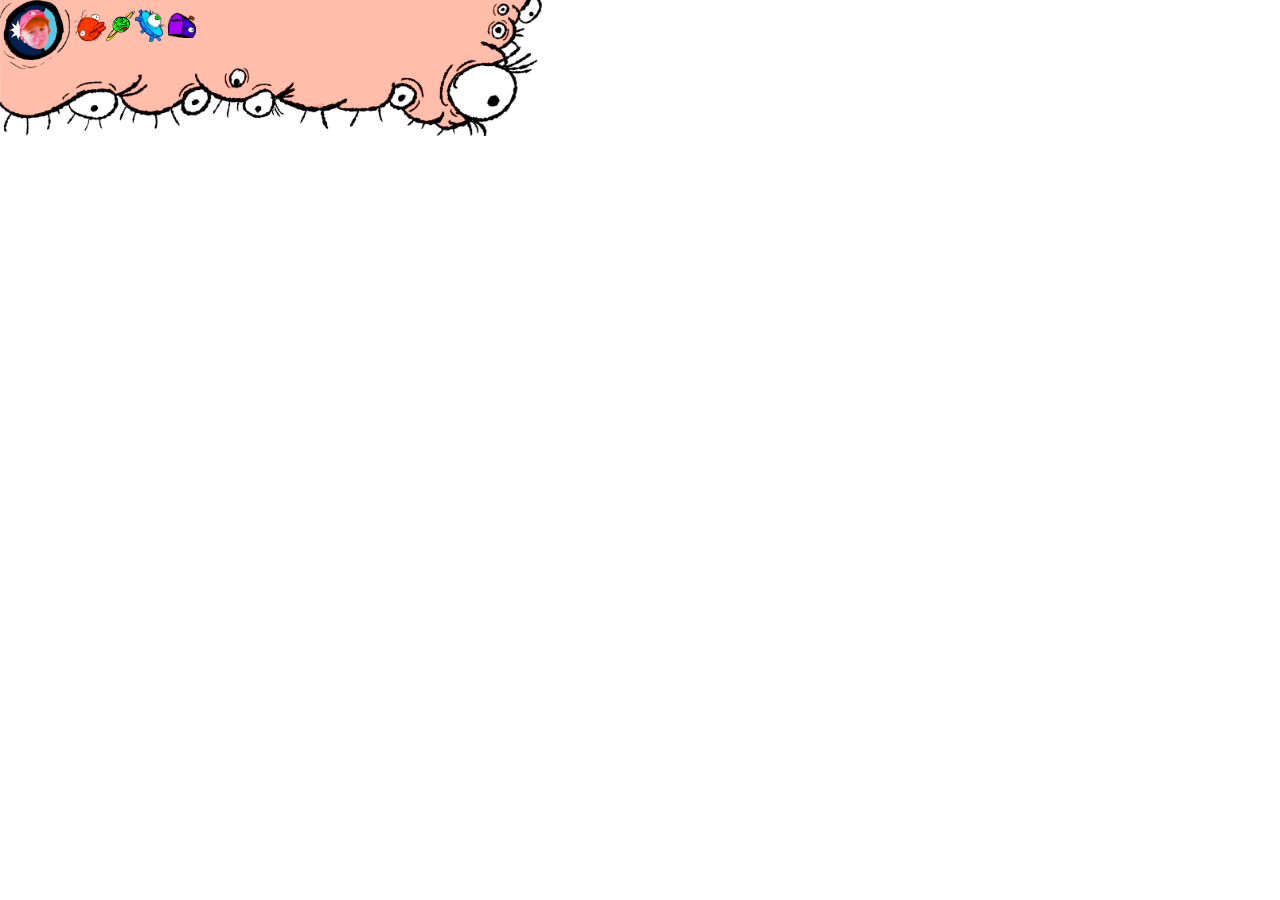
==== animation.html @ 380eb8f1 "started working on the Gallery page" ====
<!DOCTYPE html>
<html lang="en">
<head>
    <meta charset="UTF-8">
    <title>Email Me!</title>
    <link rel="icon" type="image/x-icon" href="img/TGFavicon.png">
    <meta name="description" content="Email Tyler Geske here!">
    <link href="id-style.css" rel="stylesheet" type="text/css" media="all">

</head>
<body>
<div class="leftnav">
    <div class="homecirc">
        <a href="https://teegoobo.com"><div class="myheadnav"></div> </a>
    </div>
    <section class="navbuttons">
        <a href="https://teegoobo.com/about"><div class="abtbut"></div></a>
        <a href="https://teegoobo.com/linkpage"><div class="linkicon"></div></a>
        <a href="https://teegoobo.com/site_updates"><div class="updicon"></div></a>
        <a href="#"><div class="emmeicon"></div></a>
    </section>
</div>
</body>
</html>
---- id-style.css ----
/* NOTE: this CSS file is for pages in the final project for GDES 2342 Interaction Design */
body {
    font-family: Arial, Helvetica, sans-serif;
}
section {
    border: 2px solid lightgray;
}

.topfiller {
    width: 100%;
    height: 30px;
}
/* navbar */
.leftnav {
    z-index:2;
    background-image: url('img/assets/upsidebarL.png');
    display:flex;
    position:absolute;
    background-size: 100%;
    width: 542px;
    height:136px;
    top:0vw;
    left:0vw;
    .homecirc {
        background-image: url('img/assets/navbar/homecirc2.png');
        display: flex;
        background-size: 100%;
        width: 5.5vw;
        height:5.4vw;
        justify-content:center;
        align-items:center;
    }
    .myheadnav {
        background-image: url('img/assets/me2004.png');
        background-color: transparent;
        background-size: 100%;
        width: 2.5vw;
        height: 3.2vw;
        margin-bottom: 0.75vw;
    }
    .myheadnav:hover {
        transform: rotate(-20deg);
    }
    .navbuttons {
        display: flex;
        flex-direction: row;
        height: 3vw;
        margin-top: 0.5vw;
        align-items: center;
        border: none;
        .abtbut {
            background-image: url('img/assets/navbar/abticon.png');
            background-repeat: no-repeat;
            background-color: transparent;
            background-size: 100%;
            width: 2.3vw;
            height: 2.4vw;
            margin-left: 0.25vw;
            padding-right: 0.25vw;
        }
        .abtbut:hover {
            transform: rotate(-20deg);
        }
        .updicon {
            background-image: url('img/assets/navbar/updicon.png');
            background-color: transparent;
            background-size: 100%;
            width: 2.3vw;
            height: 2.6vw;
            padding-right: 0.25vw;
        }
        .updicon:hover {
            transform: rotate(-20deg);
        }
        .linkicon {
            background-image: url('img/assets/navbar/linkicon.png');
            background-color: transparent;
            background-size: 100%;
            width: 2vw;
            height: 2.35vw;
            padding-right: 0.25vw;
        }
        .linkicon:hover {
            transform: rotate(20deg);
        }
        .emmeicon {
            background-image: url('img/assets/navbar/emmeicon.png');
            background-color: transparent;
            background-size: 100%;
            width: 2vw;
            height: 1.9vw;
            padding-right: 0.25vw;
        }
        .emmeicon:hover {
            transform: rotate(20deg);
        }
        }
    }
/*main stuff*/
#parent {
    display: flex;
    width: 100%;
    height: auto;
    flex-direction: column;
    align-content: center;
    flex-wrap: wrap;
    justify-content: space-between;

    .main-content-area {
        width: 780px;
        height: 756px;

        /*.topfiller {
            padding: 20px;
            height: 5vw;
            background-color: transparent;
        }*/

        .titlebox {
            display: flex;
            flex-direction: row;
            justify-content: space-around;
            align-items: center;

            .mr-title {
                width: auto;
                height: auto;

            }
        }
        section.emailarea {
            form {
                div.forumcol {
                    display: flex;
                    div {
                        display: flex;
                        flex-direction: column;
                        min-height: 200px;
                        width: 100%;
                        align-items: center;

                        div.inputbox {
                            width: 100%;
                            display: flex;
                            background-color: lightgray;
                            border-radius: 15px;
                            justify-content: space-evenly;
                            flex-direction: row;
                        }

                        input {
                            padding: 5px;
                            font-family: Arial, Helvetica, sans-serif;
                        }

                        textarea {
                            font-family: Arial, Helvetica, sans-serif;
                            min-height: 180px;
                            max-height: 180px;
                            min-width: 754px;
                            max-width: 754px;
                            width: 90%;
                        }
                    }
                }
                div.formrow {
                    display: flex;
                    flex-direction: row;
                    justify-content: space-between;
                    div.keyboard {
                        background-image: url("img/assets/emailme/keyboard.png");
                        background-color: transparent;
                        background-size: 100%;
                        width: 450px;
                        height: 180px;
                    }
                    input {
                        width: 350px;
                    }
                }
            }
        }
    }

    .footer {
        height: auto;
        width: 780px;
        display: flex;
        justify-content: center;
        align-items: center;
        flex-direction: column;

        .copyright {
            background-image: url('img/assets/copyright.png');
            background-size: 100%;
            height: 1.8vw;
            width: 12vw;
        }
    }
}
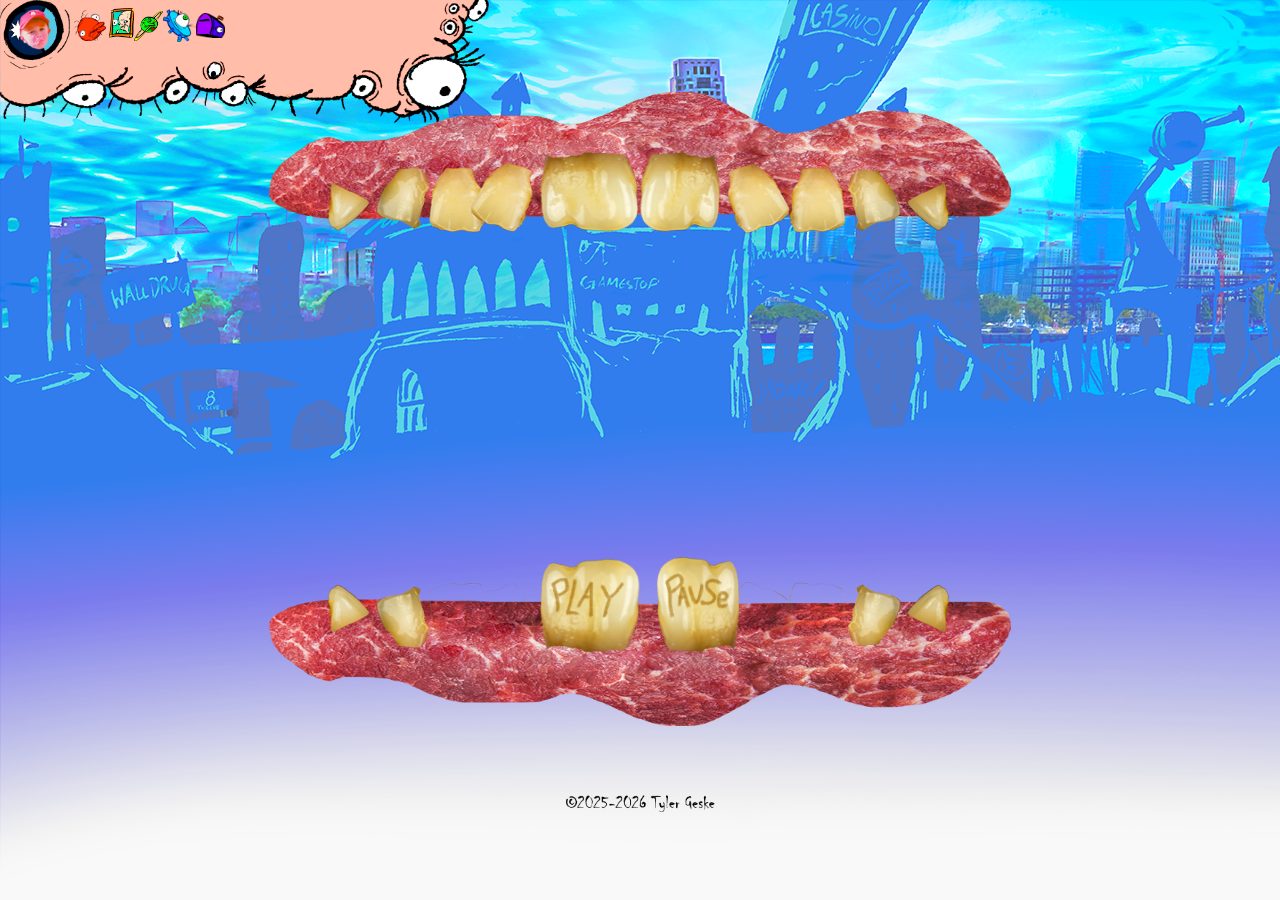
==== commit a5ec2ef6: "made the animation page" ====
--- a/animation.html
+++ b/animation.html
@@ -2,7 +2,7 @@
 <html lang="en">
 <head>
     <meta charset="UTF-8">
-    <title>Email Me!</title>
+    <title>Worms n' Dirt Animation</title>
     <link rel="icon" type="image/x-icon" href="img/TGFavicon.png">
     <meta name="description" content="Email Tyler Geske here!">
     <link href="id-style.css" rel="stylesheet" type="text/css" media="all">
@@ -14,11 +14,50 @@
         <a href="https://teegoobo.com"><div class="myheadnav"></div> </a>
     </div>
     <section class="navbuttons">
-        <a href="https://teegoobo.com/about"><div class="abtbut"></div></a>
-        <a href="https://teegoobo.com/linkpage"><div class="linkicon"></div></a>
-        <a href="https://teegoobo.com/site_updates"><div class="updicon"></div></a>
-        <a href="#"><div class="emmeicon"></div></a>
+        <a href="https://teegoobo.com/about">
+            <div class="abtbut"></div>
+        </a>
+        <a href="https://teegeske.github.io/GDES-website-pages/gallery.html">
+            <div class="galicon"></div>
+        </a>
+        <a href="https://teegoobo.com/linkpage">
+            <div class="linkicon"></div>
+        </a>
+        <a href="https://teegoobo.com/site_updates">
+            <div class="updicon"></div>
+        </a>
+        <a href="https://teegeske.github.io/GDES-website-pages/emailme.html">
+            <div class="emmeicon"></div>
+        </a>
+    </section>
+</div>
+<div id="parent">
+    <section class="topfiller" style="height: 25px;"></section>
+    <section class="main-content-area">
+        <section class="videoframe"></section>
+        <section class="videobox">
+            <video id="vidworms" width="720px;">
+                <source src="draw/videos/wormsndirt.mp4" type="video/mp4">
+                <source src="draw/videos/wormsndirt.mp4" type="video/ogg">
+            </video>
+        </section>
+        <section class="vidbuttons">
+            <button class="vidtoothA" onclick="playVideo()"> <img src="img/assets/videobuttons/play.png" alt="play button"> </button>
+            <button class="vidtoothB" onclick="pauseVideo()"><img src="img/assets/videobuttons/pause.png" alt="pause button"></button>
+        </section>
+    </section>
+    <section class="footer">
+        <section class="copyright"></section>
     </section>
 </div>
 </body>
+<script>
+    const video = document.getElementById("vidworms");
+    function playVideo() {
+        video.play();
+    }
+    function pauseVideo() {
+        video.pause();
+    }
+</script>
 </html>
--- a/id-style.css
+++ b/id-style.css
@@ -1,14 +1,15 @@
 /* NOTE: this CSS file is for pages in the final project for GDES 2342 Interaction Design */
 body {
     font-family: Arial, Helvetica, sans-serif;
+    background-image: url("img/assets/homeback.png");
+    background-repeat: no-repeat;
 }
 section {
-    border: 2px solid lightgray;
+    /*border: 2px solid lightgray;*/
 }
 
 .topfiller {
     width: 100%;
-    height: 30px;
 }
 /* navbar */
 .leftnav {
@@ -17,8 +18,8 @@
     display:flex;
     position:absolute;
     background-size: 100%;
-    width: 542px;
-    height:136px;
+    width: 489px;
+    height:124px;
     top:0vw;
     left:0vw;
     .homecirc {
@@ -61,6 +62,19 @@
         .abtbut:hover {
             transform: rotate(-20deg);
         }
+        .galicon {
+            background-image: url('img/assets/navbar/galnavoicon.png');
+            background-repeat: no-repeat;
+            background-color: transparent;
+            background-size: 100%;
+            width: 1.7vw;
+            height: 2.7vw;
+            margin-left: 0.25vw;
+            padding-right: 0.25vw;
+        }
+        .galicon:hover {
+            transform: rotate(20deg);
+        }
         .updicon {
             background-image: url('img/assets/navbar/updicon.png');
             background-color: transparent;
@@ -107,8 +121,12 @@
     justify-content: space-between;
 
     .main-content-area {
-        width: 780px;
         height: 756px;
+        display: flex;
+        justify-content: center;
+        flex-wrap: nowrap;
+        align-items: center;
+        flex-direction: column;
 
         /*.topfiller {
             padding: 20px;
@@ -128,7 +146,14 @@
 
             }
         }
+        /*email stuff*/
         section.emailarea {
+            background-image: url('img/assets/emailme-screen.png');
+            background-color: transparent;
+            background-repeat: no-repeat;
+            background-size: 100%;
+            height: 700px;
+            width: 500px;
             form {
                 div.forumcol {
                     display: flex;
@@ -142,49 +167,169 @@
                         div.inputbox {
                             width: 100%;
                             display: flex;
-                            background-color: lightgray;
                             border-radius: 15px;
-                            justify-content: space-evenly;
-                            flex-direction: row;
+                            flex-direction: column;
+                            align-items: flex-start;
+                            padding-left: 140px;
+                            padding-top: 92px;
                         }
 
                         input {
                             padding: 5px;
                             font-family: Arial, Helvetica, sans-serif;
+                            background-color: lavender;
+                            border: none;
+                            margin-bottom: 5px;
                         }
 
                         textarea {
                             font-family: Arial, Helvetica, sans-serif;
                             min-height: 180px;
                             max-height: 180px;
-                            min-width: 754px;
-                            max-width: 754px;
+                            min-width: 355px;
+                            max-width: 355px;
                             width: 90%;
+                            background-color: lavender;
+                            border: none;
                         }
                     }
                 }
                 div.formrow {
                     display: flex;
-                    flex-direction: row;
+                    flex-direction: column;
                     justify-content: space-between;
-                    div.keyboard {
-                        background-image: url("img/assets/emailme/keyboard.png");
-                        background-color: transparent;
+                    padding-top:175px;
+                    align-items: center;
+                    input {
+                        width: 100px;
+                        height: 30px;
+                    }
+                }
+            }
+        }
+        /*stuff for gallery*/
+        .gallery-area {
+            height: auto;
+            width: 85%;
+            display: flex;
+            flex-direction: column;
+            justify-content: space-around;
+            background-color: #FFD4C9;
+            padding-top: 50px;
+            border-image-slice: 250 250 250 250;
+            border-image-width: 50px 50px 50px 50px;
+            border-image-outset: 29px;
+            border-image-repeat: round round;
+            border-image-source: url(img/assets/borders/fleshborder1.png);
+            background-clip: padding-box;
+            align-items: center;
+            .galrow {
+                width: 85%;
+                display: flex;
+                justify-content: space-evenly;
+                padding-bottom: 20px;
+                /*background-color: indianred;*/
+                .galcard {
+                    display: flex;
+                    flex-direction: column;
+                    align-items: center;
+                    justify-content: flex-end;
+                    .galportA {
                         background-size: 100%;
-                        width: 450px;
-                        height: 180px;
-                    }
-                    input {
-                        width: 350px;
-                    }
-                }
-            }
-        }
-    }
-
+                        width: 160px;
+                        height: 120px;
+                        border-image-slice: 224 112 112 112;
+                        border-image-width: 54px 24px 24px 23px;
+                        border-image-outset: 29px 9px 0px 9px;
+                        border-image-source: url(img/assets/borders/galframeA.png);
+                        border-image-repeat: repeat repeat;
+                    }
+                    .galportA:hover {
+                        border-image-source: url(img/assets/borders/galframeB.png);
+                    }
+                    .galportAFalse {
+                        /*for this page, gallery icons that do not link to a page will display a red light*/
+                        background-size: 100%;
+                        width: 160px;
+                        height: 120px;
+                        border-image-slice: 224 112 112 112;
+                        border-image-width: 54px 24px 24px 23px;
+                        border-image-outset: 29px 9px 0px 9px;
+                        border-image-source: url(img/assets/borders/galframeA.png);
+                        border-image-repeat: repeat repeat;
+                    }
+                    .galportAFalse:hover {
+                        border-image-source: url(img/assets/borders/galframeC.png);
+                    }
+                    .galportB {
+                        background-size: 100%;
+                        width: 120px;
+                        height: 160px;
+                        border-image-slice: 224 112 112 112;
+                        border-image-width: 54px 24px 24px 23px;
+                        border-image-outset: 29px 9px 0px 9px;
+                        border-image-source: url(img/assets/borders/galframeA.png);
+                        border-image-repeat: repeat repeat;
+                    }
+                    .galportB:hover {
+                        border-image-source: url(img/assets/borders/galframeC.png);
+                    }
+                    .galportC {
+                        background-size: 100%;
+                        width: 160px;
+                        height: 160px;
+                        border-image-slice: 224 112 112 112;
+                        border-image-width: 54px 24px 24px 23px;
+                        border-image-outset: 29px 9px 0px 9px;
+                        border-image-source: url(img/assets/borders/galframeA.png);
+                        border-image-repeat: repeat repeat;
+                    }
+                    .galportC:hover {
+                        border-image-source: url(img/assets/borders/galframeC.png);
+                    }
+                }
+            }
+        }
+        /*video & animation stuff*/
+        .videoframe {
+            z-index: 2;
+            width: 742px;
+            height: 480px;
+            position: absolute;
+            border-image-slice: 195 0 195 0;
+            border-image-width: 150px 0px 150px 0;
+            border-image-outset: 79px 0 75px 0;
+            border-image-repeat: stretch stretch;
+            border-image-source: url(img/assets/borders/videoframe.png);
+        }
+        .vidbuttons {
+            z-index: 2;
+            position: absolute;
+            margin-top: 390px;
+            .vidtoothA {
+                background-color: transparent;
+                border: none;
+                img {
+                    height: 95px;
+                }
+            }
+            .vidtoothA:hover {
+                transform: rotate(-10deg);
+            }
+            .vidtoothB {
+                background-color: transparent;
+                border: none;
+                img {
+                    height: 95px;
+                }
+            }
+            .vidtoothB:hover {
+                transform: rotate(-10deg);
+            }
+        }
+    }
     .footer {
         height: auto;
-        width: 780px;
         display: flex;
         justify-content: center;
         align-items: center;
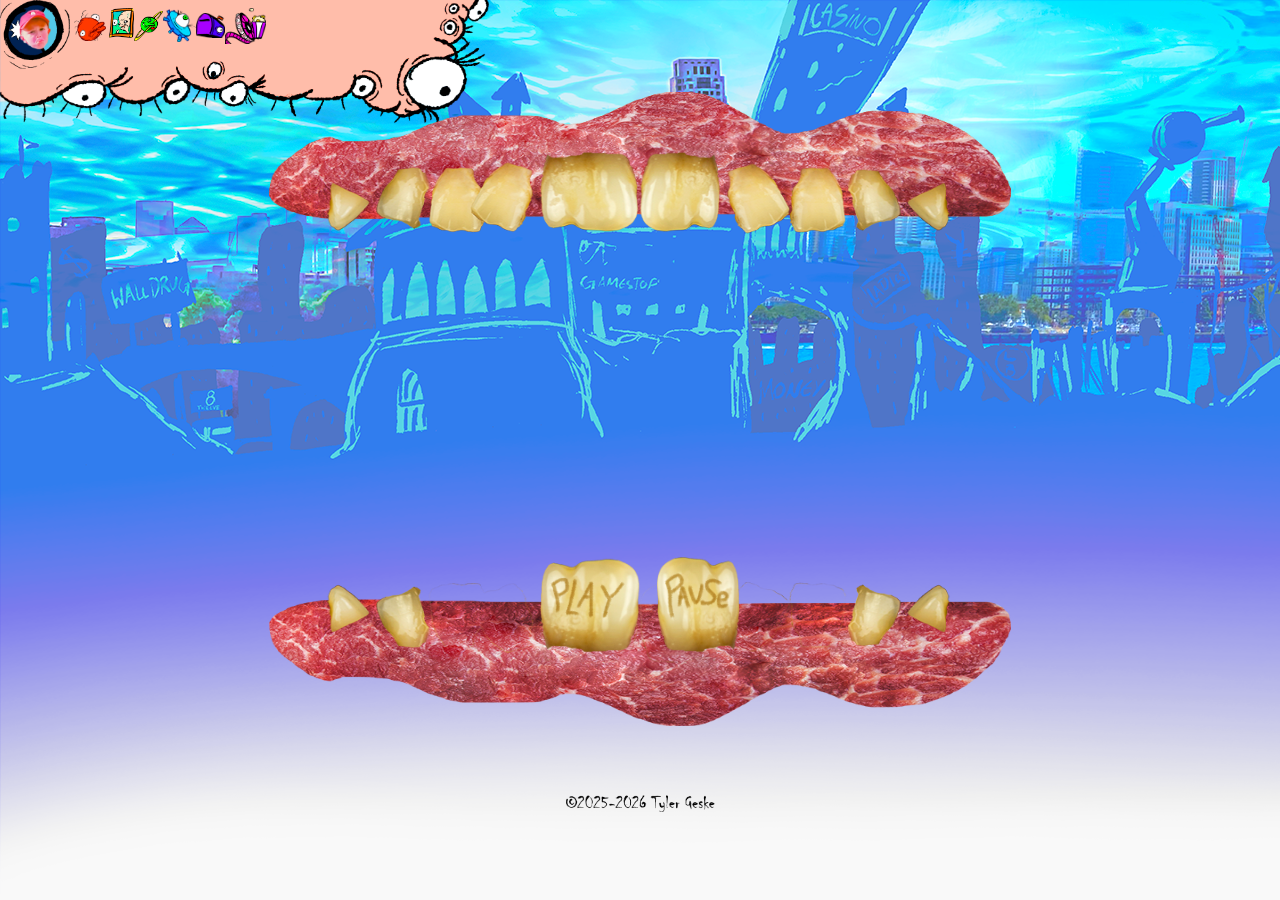
==== commit 90bd35df: "added a link to the animation page to the navbar" ====
--- a/animation.html
+++ b/animation.html
@@ -4,9 +4,8 @@
     <meta charset="UTF-8">
     <title>Worms n' Dirt Animation</title>
     <link rel="icon" type="image/x-icon" href="img/TGFavicon.png">
-    <meta name="description" content="Email Tyler Geske here!">
+    <meta name="description" content="Check out what Tyler made!">
     <link href="id-style.css" rel="stylesheet" type="text/css" media="all">
-
 </head>
 <body>
 <div class="leftnav">
@@ -28,6 +27,9 @@
         </a>
         <a href="https://teegeske.github.io/GDES-website-pages/emailme.html">
             <div class="emmeicon"></div>
+        </a>
+        <a href="https://teegeske.github.io/GDES-website-pages/animation.html">
+            <div class="animicon"></div>
         </a>
     </section>
 </div>
--- a/id-style.css
+++ b/id-style.css
@@ -4,6 +4,7 @@
     background-image: url("img/assets/homeback.png");
     background-repeat: no-repeat;
 }
+
 section {
     /*border: 2px solid lightgray;*/
 }
@@ -11,26 +12,29 @@
 .topfiller {
     width: 100%;
 }
+
 /* navbar */
 .leftnav {
-    z-index:2;
+    z-index: 2;
     background-image: url('img/assets/upsidebarL.png');
-    display:flex;
-    position:absolute;
+    display: flex;
+    position: absolute;
     background-size: 100%;
     width: 489px;
-    height:124px;
-    top:0vw;
-    left:0vw;
+    height: 124px;
+    top: 0vw;
+    left: 0vw;
+
     .homecirc {
         background-image: url('img/assets/navbar/homecirc2.png');
         display: flex;
         background-size: 100%;
         width: 5.5vw;
-        height:5.4vw;
-        justify-content:center;
-        align-items:center;
-    }
+        height: 5.4vw;
+        justify-content: center;
+        align-items: center;
+    }
+
     .myheadnav {
         background-image: url('img/assets/me2004.png');
         background-color: transparent;
@@ -39,9 +43,11 @@
         height: 3.2vw;
         margin-bottom: 0.75vw;
     }
+
     .myheadnav:hover {
         transform: rotate(-20deg);
     }
+
     .navbuttons {
         display: flex;
         flex-direction: row;
@@ -49,6 +55,7 @@
         margin-top: 0.5vw;
         align-items: center;
         border: none;
+
         .abtbut {
             background-image: url('img/assets/navbar/abticon.png');
             background-repeat: no-repeat;
@@ -59,9 +66,11 @@
             margin-left: 0.25vw;
             padding-right: 0.25vw;
         }
+
         .abtbut:hover {
             transform: rotate(-20deg);
         }
+
         .galicon {
             background-image: url('img/assets/navbar/galnavoicon.png');
             background-repeat: no-repeat;
@@ -72,9 +81,11 @@
             margin-left: 0.25vw;
             padding-right: 0.25vw;
         }
+
         .galicon:hover {
             transform: rotate(20deg);
         }
+
         .updicon {
             background-image: url('img/assets/navbar/updicon.png');
             background-color: transparent;
@@ -83,9 +94,11 @@
             height: 2.6vw;
             padding-right: 0.25vw;
         }
+
         .updicon:hover {
             transform: rotate(-20deg);
         }
+
         .linkicon {
             background-image: url('img/assets/navbar/linkicon.png');
             background-color: transparent;
@@ -94,9 +107,11 @@
             height: 2.35vw;
             padding-right: 0.25vw;
         }
+
         .linkicon:hover {
             transform: rotate(20deg);
         }
+
         .emmeicon {
             background-image: url('img/assets/navbar/emmeicon.png');
             background-color: transparent;
@@ -105,11 +120,24 @@
             height: 1.9vw;
             padding-right: 0.25vw;
         }
+
         .emmeicon:hover {
             transform: rotate(20deg);
         }
-        }
-    }
+        .animicon {
+            background-image: url('img/assets/navbar/animicon.png');
+            background-color: transparent;
+            background-size: 100%;
+            width: 3vw;
+            height: 2.8vw;
+            padding-right: 0.25vw;
+        }
+        .animicon:hover {
+            transform: rotate(20deg);
+        }
+    }
+}
+
 /*main stuff*/
 #parent {
     display: flex;
@@ -146,7 +174,9 @@
 
             }
         }
+
         /*email stuff*/
+
         section.emailarea {
             background-image: url('img/assets/emailme-screen.png');
             background-color: transparent;
@@ -154,9 +184,11 @@
             background-size: 100%;
             height: 700px;
             width: 500px;
+
             form {
                 div.forumcol {
                     display: flex;
+
                     div {
                         display: flex;
                         flex-direction: column;
@@ -194,12 +226,14 @@
                         }
                     }
                 }
+
                 div.formrow {
                     display: flex;
                     flex-direction: column;
                     justify-content: space-between;
-                    padding-top:175px;
+                    padding-top: 175px;
                     align-items: center;
+
                     input {
                         width: 100px;
                         height: 30px;
@@ -207,7 +241,9 @@
                 }
             }
         }
+
         /*stuff for gallery*/
+
         .gallery-area {
             height: auto;
             width: 85%;
@@ -223,17 +259,20 @@
             border-image-source: url(img/assets/borders/fleshborder1.png);
             background-clip: padding-box;
             align-items: center;
+
             .galrow {
                 width: 85%;
                 display: flex;
                 justify-content: space-evenly;
                 padding-bottom: 20px;
                 /*background-color: indianred;*/
+
                 .galcard {
                     display: flex;
                     flex-direction: column;
                     align-items: center;
                     justify-content: flex-end;
+
                     .galportA {
                         background-size: 100%;
                         width: 160px;
@@ -244,9 +283,11 @@
                         border-image-source: url(img/assets/borders/galframeA.png);
                         border-image-repeat: repeat repeat;
                     }
+
                     .galportA:hover {
                         border-image-source: url(img/assets/borders/galframeB.png);
                     }
+
                     .galportAFalse {
                         /*for this page, gallery icons that do not link to a page will display a red light*/
                         background-size: 100%;
@@ -258,9 +299,11 @@
                         border-image-source: url(img/assets/borders/galframeA.png);
                         border-image-repeat: repeat repeat;
                     }
+
                     .galportAFalse:hover {
                         border-image-source: url(img/assets/borders/galframeC.png);
                     }
+
                     .galportB {
                         background-size: 100%;
                         width: 120px;
@@ -271,9 +314,11 @@
                         border-image-source: url(img/assets/borders/galframeA.png);
                         border-image-repeat: repeat repeat;
                     }
+
                     .galportB:hover {
                         border-image-source: url(img/assets/borders/galframeC.png);
                     }
+
                     .galportC {
                         background-size: 100%;
                         width: 160px;
@@ -284,13 +329,16 @@
                         border-image-source: url(img/assets/borders/galframeA.png);
                         border-image-repeat: repeat repeat;
                     }
+
                     .galportC:hover {
                         border-image-source: url(img/assets/borders/galframeC.png);
                     }
                 }
             }
         }
+
         /*video & animation stuff*/
+
         .videoframe {
             z-index: 2;
             width: 742px;
@@ -302,32 +350,84 @@
             border-image-repeat: stretch stretch;
             border-image-source: url(img/assets/borders/videoframe.png);
         }
+
         .vidbuttons {
             z-index: 2;
             position: absolute;
             margin-top: 390px;
+
             .vidtoothA {
                 background-color: transparent;
                 border: none;
+
                 img {
                     height: 95px;
                 }
             }
+
             .vidtoothA:hover {
                 transform: rotate(-10deg);
             }
+
             .vidtoothB {
                 background-color: transparent;
                 border: none;
+
                 img {
                     height: 95px;
                 }
             }
+
             .vidtoothB:hover {
                 transform: rotate(-10deg);
             }
         }
-    }
+
+        /*stuff for the index page*/
+
+        .pages {
+            .stickyrow {
+                display: flex;
+                flex-direction: row;
+
+                .stickyA {
+                    height: 200px;
+                    width: 200px;
+                    background-repeat: no-repeat;
+                    background-size: 100%;
+                }
+
+                .stickyA:hover {
+                    transform: rotate(10deg);
+                }
+
+                .stickyB {
+                    height: 250px;
+                    width: 250px;
+                    background-repeat: no-repeat;
+                    background-size: 100%;
+                }
+
+                .stickyB:hover {
+                    transform: rotate(-10deg);
+                }
+
+                .backsticky {
+                    background-image: url(img/assets/backstickyA.png);
+                    height: 250px;
+                    width: 250px;
+                    background-repeat: no-repeat;
+                    background-size: 100%;
+                }
+
+                .backsticky:hover {
+                    transform: rotate(-10deg);
+                    background-image: url(img/assets/backstickyB.png);
+                }
+            }
+        }
+    }
+
     .footer {
         height: auto;
         display: flex;
